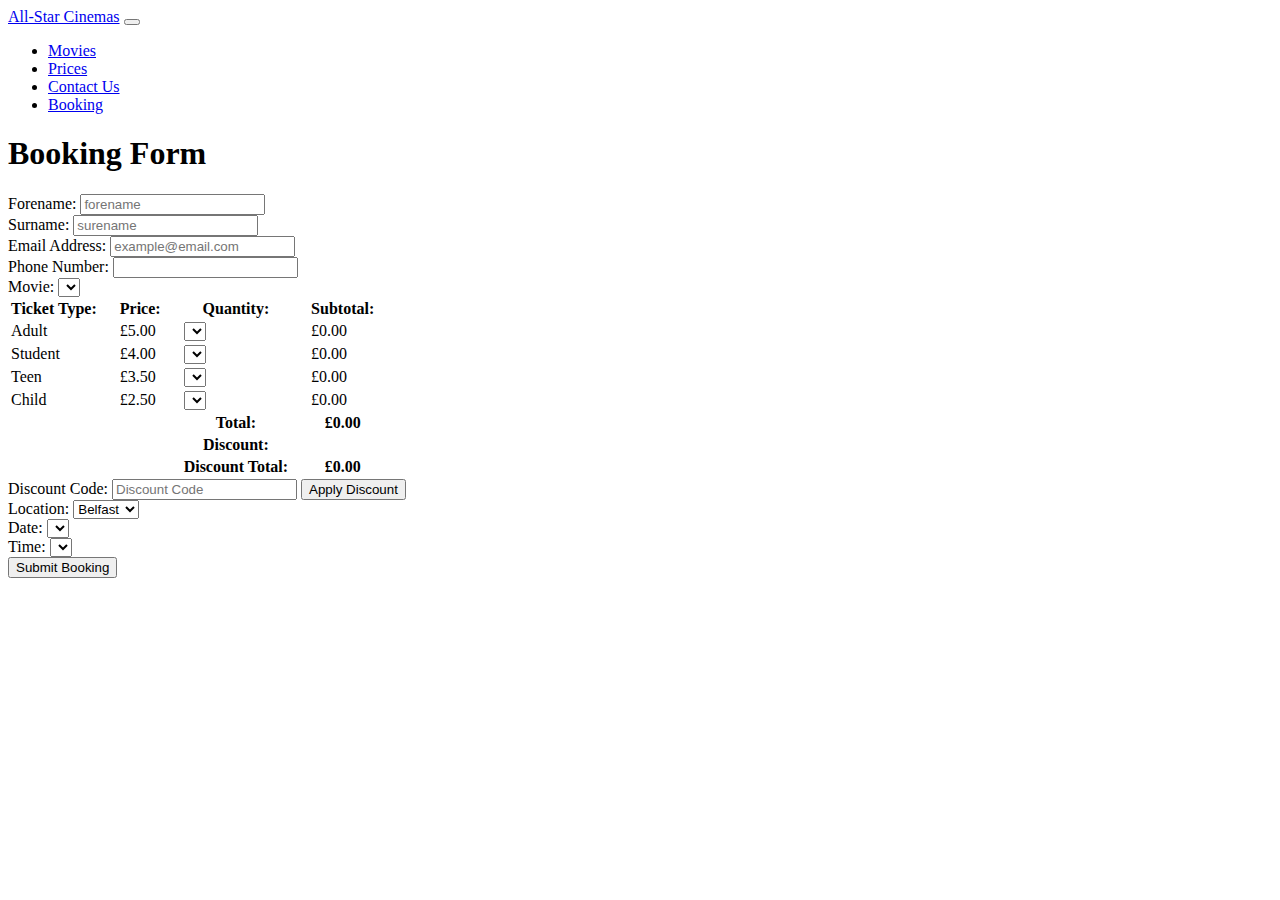
==== booking.html @ dc8d09bc "Resolving merge conflicts" ====
<!DOCTYPE html>
<html>

<head>
   <script type="text/javascript" src="https://ajax.googleapis.com/ajax/libs/jquery/3.3.1/jquery.min.js" async></script>
   <script type="text/javascript" src="js/movieData.js" async></script>
   <script type="text/javascript" src="js/cookieFunctions.js" async></script>
   <script type="text/javascript" src="js/booking.js" async></script>
   <meta http-equiv="Content-Type" content="text/html; charset=utf-8" />
   <link rel="stylesheet" href="https://stackpath.bootstrapcdn.com/bootstrap/4.1.1/css/bootstrap.min.css" integrity="sha384-WskhaSGFgHYWDcbwN70/dfYBj47jz9qbsMId/iRN3ewGhXQFZCSftd1LZCfmhktB" crossorigin="anonymous">
   <link rel="shortcut icon" href="favicon.ico" type="image/x-icon">
   <link rel="stylesheet" href="css/booking-styles.css">
</head>

<body>
   <nav class="navbar navbar-expand-lg navbar-dark bg-dark">
      <a class="navbar-brand" href="./index.html">All-Star Cinemas</a>
      <button class="navbar-toggler" type="button" data-toggle="collapse" data-target="#navbarSupportedContent" aria-controls="navbarSupportedContent" aria-expanded="false" aria-label="Toggle navigation">
         <span class="navbar-toggler-icon"></span>
      </button>
      <div class="collapse navbar-collapse" id="navbarSupportedContent">
         <ul class="navbar-nav mr-auto">
            <li class="nav-item">
               <a class="nav-link" href="./index.html">Movies</a>
            </li>
            <li class="nav-item">
               <a class="nav-link" href="./prices.html">Prices</a>
            </li>
            <li class="nav-item">
               <a class="nav-link" href="./contact-us.html">Contact Us</a>
            </li>
            <li class="nav-item active">
               <a class="nav-link" href="./booking.html">Booking</a>
            </li>
         </ul>
      </div>
   </nav>
   <h1>Booking Form</h1>
   <form method="post" id="booking-form">
      <div>
         <label for="forename">Forename: </label>
         <input type="text" id="forename" name="forename" maxlength="50" placeholder="forename" required>
      </div>
      <div>
         <label for="surname">Surname: </label>
         <input type="text" id="surname" name="surname" maxlength="50" placeholder="surename" required>
      </div>
      <div>
         <label for="email">Email Address: </label>
         <input type="email" id="email" name="email" placeholder="example@email.com" required>
      </div>
      <div>
         <label for="phone">Phone Number: </label>
         <!--Decided not to use regex validation here as phone number formats can vary greatly e.g. +447812345, 021-212-1223, 0211234567, etc-->
         <!--Setting maximum phone number length to 15 as suggested ITU-T in their recommendation E.164. In the recommendation that telephone numbers should not exceed 15 digits-->
         <input type="tel" id="phone" name="phone" minlength="7" maxlength="15" required>
      </div>
      <div>
         <label for="movie-title">Movie: </label>
         <select id="movie-title" name="movie-title">
         </select>
      </div>
      <div>
         <table>
            <tr>
               <th>Ticket Type:</th>
               <th>Price:</th>
               <th>Quantity:</th>
               <th>Subtotal:</th>
            </tr>
            <tr>
               <td>
                  <label for="adult-ticket-type">Adult</label>
               </td>
               <td>
                  <label for="adult-price" id="adult-price">£5.00</label>
               </td>
               <td>
                  <select id="adult-quantity" name="adult-quantity">
                  </select>
               </td>
               <td>
                  <label for="adult-subtotal" id="adult-subtotal">£0.00</label>
               </td>
            </tr>
            <tr>
               <td>
                  <label for="student-ticket-type">Student</label>
               </td>
               <td>
                  <label for="student-price" id="student-price">£4.00</label>
               </td>
               <td>
                  <select id="student-quantity" name="student-quantity">
                  </select>
               </td>
               <td>
                  <label for="student-subtotal" id="student-subtotal">£0.00</label>
               </td>
            </tr>
            <tr>
               <td>
                  <label for="teen-ticket-type">Teen</label>
               </td>
               <td>
                  <label for="teen-price" id="teen-price">£3.50</label>
               </td>
               <td>
                  <select id="teen-quantity" name="teen-quantity">
                  </select>
               </td>
               <td>
                  <label for="teen-subtotal" id="teen-subtotal">£0.00</label>
               </td>
            </tr>
            <tr>
               <td>
                  <label for="child-ticket-type">Child</label>
               </td>
               <td>
                  <label for="child-price" id="child-price">£2.50</label>
               </td>
               <td>
                  <select id="child-quantity" name="child-quantity">
                  </select>
               </td>
               <td>
                  <label for="child-subtotal" id="child-subtotal">£0.00</label>
               </td>
            </tr>
            <tr>
               <th></th>
               <th></th>
               <th>
                  <label for="total" id="total">Total:</label>
               </th>
               <th>
                  <label for="total-price" id="total-price">£0.00</label>
               </th>
            </tr>
            <tr>
              <th></th>
              <th></th>
              <th>
                 <label for="discount-percent" id="discount-percent-label">Discount:</label>
              </th>
              <th>
                 <div id="discount-percent"></div>
              </th>
            </tr>
            <tr>
              <th></th>
              <th></th>
              <th>
                 <label for="discount-price" id="discount-price-label">Discount Total:</label>
              </th>
              <th>
                 <div id="discount-price">£0.00</div>
              </th>
            </tr>
         </table>
      </div>
      <div>
        <label for="discount-code">Discount Code: </label>
        <input type="text" id="discount-code" maxlength="10" name="discount-code" placeholder="Discount Code">
        <input type="button" id="apply-discount" value="Apply Discount"></input>
      </div>
      <div>
         <label for="locations">Location: </label>
         <select id="locations" name="locations">
            <option value="belfast">Belfast</option>
            <option value="antrim">Antrim</option>
            <option value="lisburn">Lisburn</option>
         </select>
      </div>
      <div>
         <label for="date">Date: </label>
         <select id="date" name="date">
         </select>
      </div>
      <div>
         <label for="time">Time: </label>
         <select id="time" name="time">
         </select>
      </div>
      <div>
         <input type="submit" form="booking-form" formmethod="post" value="Submit Booking"></input>
      </div>
   </form>
</body>

</html>
---- css/booking-styles.css ----
th, td {
	padding-right: 20px;
}
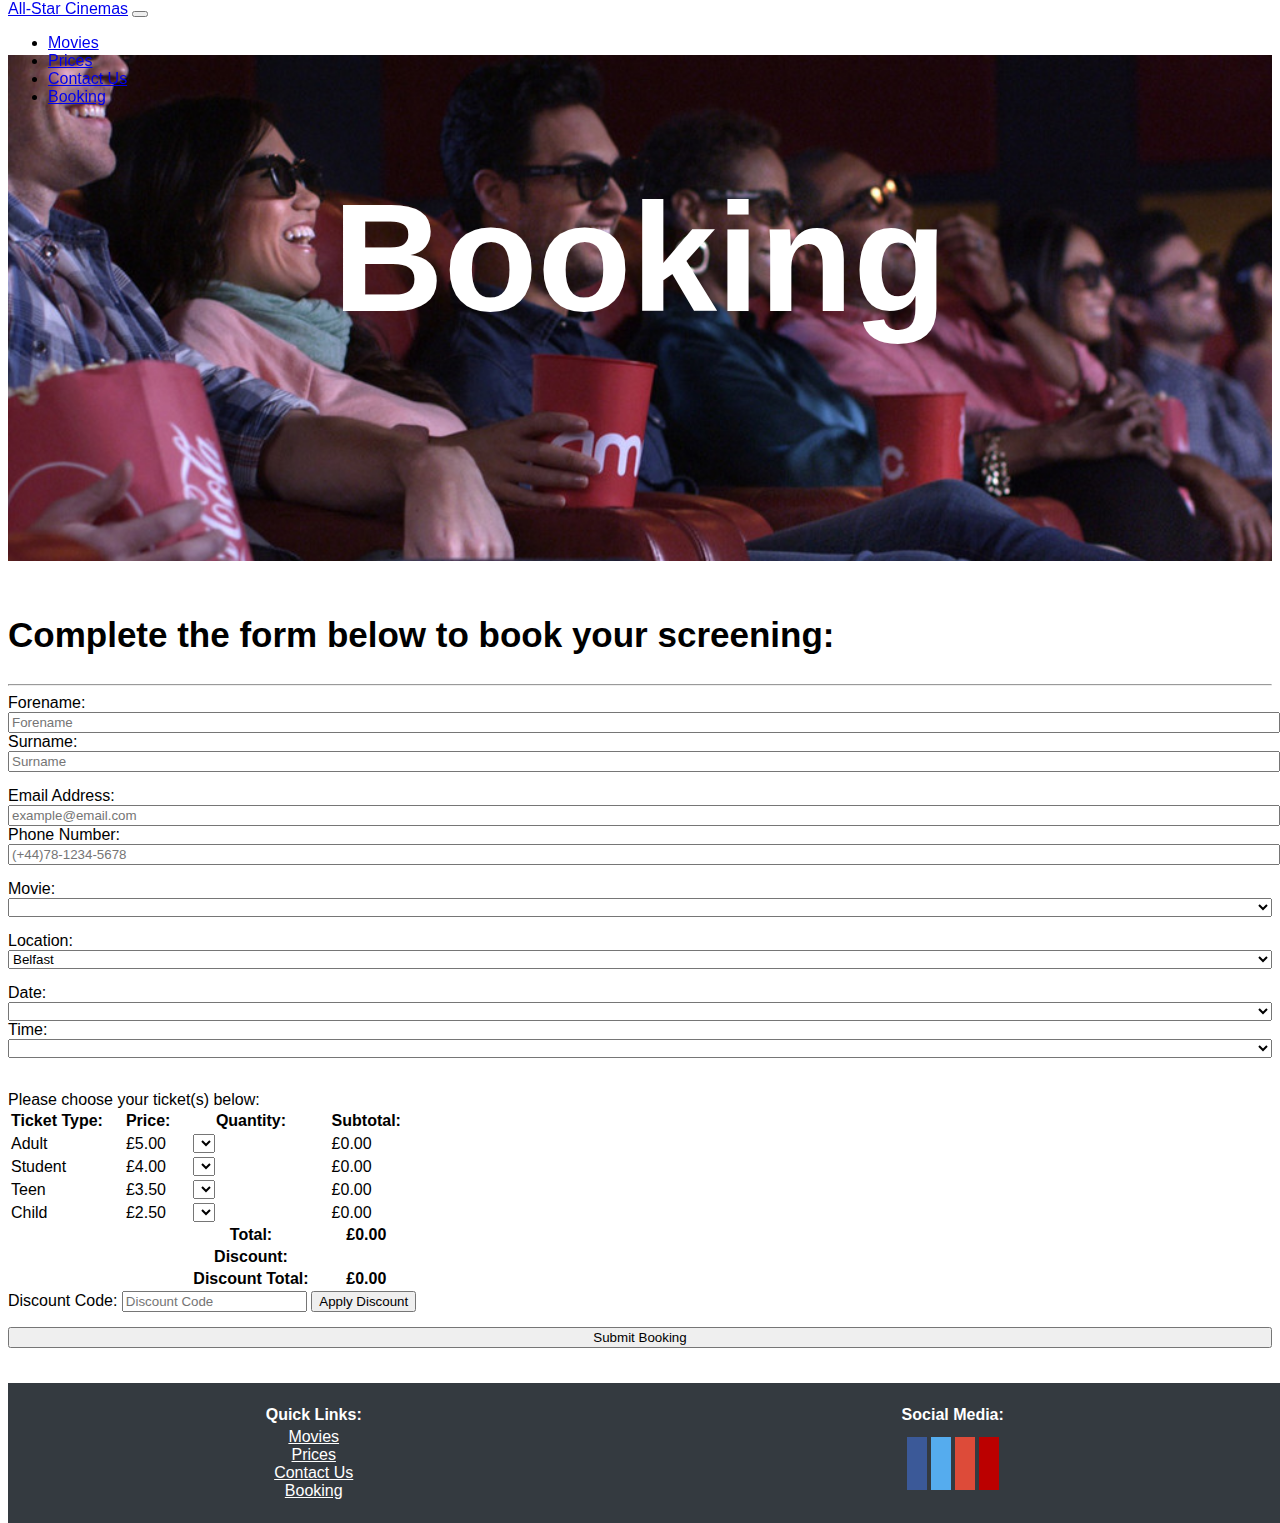
==== commit 342cc2d7: "Resolving merge conflicts" ====
--- a/booking.html
+++ b/booking.html
@@ -1,192 +1,244 @@
 <!DOCTYPE html>
 <html>
-
-<head>
-   <script type="text/javascript" src="https://ajax.googleapis.com/ajax/libs/jquery/3.3.1/jquery.min.js" async></script>
-   <script type="text/javascript" src="js/movieData.js" async></script>
-   <script type="text/javascript" src="js/cookieFunctions.js" async></script>
-   <script type="text/javascript" src="js/booking.js" async></script>
-   <meta http-equiv="Content-Type" content="text/html; charset=utf-8" />
-   <link rel="stylesheet" href="https://stackpath.bootstrapcdn.com/bootstrap/4.1.1/css/bootstrap.min.css" integrity="sha384-WskhaSGFgHYWDcbwN70/dfYBj47jz9qbsMId/iRN3ewGhXQFZCSftd1LZCfmhktB" crossorigin="anonymous">
-   <link rel="shortcut icon" href="favicon.ico" type="image/x-icon">
-   <link rel="stylesheet" href="css/booking-styles.css">
-</head>
-
-<body>
-   <nav class="navbar navbar-expand-lg navbar-dark bg-dark">
-      <a class="navbar-brand" href="./index.html">All-Star Cinemas</a>
-      <button class="navbar-toggler" type="button" data-toggle="collapse" data-target="#navbarSupportedContent" aria-controls="navbarSupportedContent" aria-expanded="false" aria-label="Toggle navigation">
+   <head>
+      <script src="https://code.jquery.com/jquery-3.3.1.js" integrity="sha384-fJU6sGmyn07b+uD1nMk7/iSb4yvaowcueiQhfVgQuD98rfva8mcr1eSvjchfpMrH" crossorigin="anonymous"></script>
+      <script src="https://cdnjs.cloudflare.com/ajax/libs/popper.js/1.14.3/umd/popper.min.js" integrity="sha384-ZMP7rVo3mIykV+2+9J3UJ46jBk0WLaUAdn689aCwoqbBJiSnjAK/l8WvCWPIPm49" crossorigin="anonymous"></script>
+      <script src="https://stackpath.bootstrapcdn.com/bootstrap/4.1.3/js/bootstrap.min.js" integrity="sha384-ChfqqxuZUCnJSK3+MXmPNIyE6ZbWh2IMqE241rYiqJxyMiZ6OW/JmZQ5stwEULTy" crossorigin="anonymous"></script>
+      <link rel="stylesheet" href="https://stackpath.bootstrapcdn.com/bootstrap/4.1.3/css/bootstrap.min.css" integrity="sha384-MCw98/SFnGE8fJT3GXwEOngsV7Zt27NXFoaoApmYm81iuXoPkFOJwJ8ERdknLPMO" crossorigin="anonymous">
+      <script type="text/javascript" src="js/movieData.js" async></script>
+      <script type="text/javascript" src="js/cookieFunctions.js" async></script>
+      <script type="text/javascript" src="js/booking.js" async></script>
+      <meta http-equiv="Content-Type" content="text/html; charset=utf-8" />
+      <link rel="shortcut icon" href="favicon.ico" type="image/x-icon">
+      <link rel="stylesheet" href="css/general-styles.css">
+      <link rel="stylesheet" href="css/booking-styles.css">
+      <link rel="stylesheet" type="text/css" href="css/parallax-styles.css">
+      <link rel="stylesheet" type="text/css" href="css/form-styles.css">
+      <link rel="stylesheet" href="https://use.fontawesome.com/releases/v5.2.0/css/all.css" integrity="sha384-hWVjflwFxL6sNzntih27bfxkr27PmbbK/iSvJ+a4+0owXq79v+lsFkW54bOGbiDQ" crossorigin="anonymous">
+      <title>Booking</title>
+   </head>
+   <body>
+      <nav class="navbar navbar-expand-lg navbar-dark bg-dark">
+         <a class="navbar-brand" href="./index.html">All-Star Cinemas</a>
+         <button class="navbar-toggler" type="button" data-toggle="collapse" data-target="#navbarSupportedContent" aria-controls="navbarSupportedContent" aria-expanded="false" aria-label="Toggle navigation">
          <span class="navbar-toggler-icon"></span>
-      </button>
-      <div class="collapse navbar-collapse" id="navbarSupportedContent">
-         <ul class="navbar-nav mr-auto">
-            <li class="nav-item">
-               <a class="nav-link" href="./index.html">Movies</a>
-            </li>
-            <li class="nav-item">
-               <a class="nav-link" href="./prices.html">Prices</a>
-            </li>
-            <li class="nav-item">
-               <a class="nav-link" href="./contact-us.html">Contact Us</a>
-            </li>
-            <li class="nav-item active">
-               <a class="nav-link" href="./booking.html">Booking</a>
-            </li>
-         </ul>
+         </button>
+         <div class="collapse navbar-collapse" id="navbarSupportedContent">
+            <ul class="navbar-nav mr-auto">
+               <li class="nav-item">
+                  <a class="nav-link" href="./index.html">Movies</a>
+               </li>
+               <li class="nav-item">
+                  <a class="nav-link" href="./prices.html">Prices</a>
+               </li>
+               <li class="nav-item">
+                  <a class="nav-link" href="./contact-us.html">Contact Us</a>
+               </li>
+               <li class="nav-item active">
+                  <a class="nav-link" href="./booking.html">Booking</a>
+               </li>
+            </ul>
+         </div>
+      </nav>
+      <div class="parallax" id="parallax-booking">
+         <h1 class="heading">Booking</h1>
       </div>
-   </nav>
-   <h1>Booking Form</h1>
-   <form method="post" id="booking-form">
-      <div>
-         <label for="forename">Forename: </label>
-         <input type="text" id="forename" name="forename" maxlength="50" placeholder="forename" required>
+      <div class="container">
+         <h2 class="sub-heading">Complete the form below to book your screening:</h2>
+         <hr>
+         <form method="post" id="booking-form">
+            <div class="row">
+               <div class="col-sm-6">
+                  <label for="forename">Forename: </label>
+                  <input type="text" id="forename" name="forename" maxlength="50" placeholder="Forename" class="form-field" required>
+               </div>
+               <div class="col-sm-6">
+                  <label for="surname">Surname: </label>
+                  <input type="text" id="surname" name="surname" maxlength="50" placeholder="Surname" class="form-field" required>
+               </div>
+            </div>
+            <div class="row">
+               <div class="col-sm-6">
+                  <label for="email">Email Address: </label>
+                  <input type="email" id="email" name="email" placeholder="example@email.com" class="form-field" required>
+               </div>
+               <div class="col-sm-6">
+                  <label for="phone">Phone Number: </label>
+                  <!--Decided not to use regex validation here as phone number formats can vary greatly e.g. +447812345, 021-212-1223, 0211234567, etc-->
+                  <!--Setting maximum phone number length to 15 as suggested ITU-T in their recommendation E.164. In the recommendation that telephone numbers should not exceed 15 digits-->
+                  <input type="tel" id="phone" name="phone" placeholder="(+44)78-1234-5678" minlength="7" maxlength="15" class="form-field" required>
+               </div>
+            </div>
+            <div class="row">
+               <div class="col-sm-12">
+                  <label for="movie-title">Movie: </label>
+                  <select id="movie-title" name="movie-title" class="form-field"></select>
+               </div>
+            </div>
+            <div class="row">
+               <div class="col-sm-12">
+                  <label for="locations">Location: </label>
+                  <select id="locations" name="locations" class="form-field">
+                     <option value="belfast">Belfast</option>
+                     <option value="antrim">Antrim</option>
+                     <option value="lisburn">Lisburn</option>
+                  </select>
+               </div>
+            </div>
+            <div class="row">
+               <div class="col-sm-6">
+                  <label for="date">Date: </label>
+                  <select id="date" name="date" class="form-field"></select>
+               </div>
+               <div class="col-sm-6">
+                  <label for="time">Time: </label>
+                  <select id="time" name="time" class="form-field"></select>
+               </div>
+            </div>
+            <br>
+            <div class="row">
+               <div class="col-sm-12">
+                  <label for="ticket-table">Please choose your ticket(s) below: </label>
+                  <div class="table-responsive">
+                     <table summary="Footer of webpage" class="table table-hover" id="ticket-table">
+                        <tr>
+                           <th>
+                              <label for="ticket-type">Ticket Type: </label>
+                           </th>
+                           <th>
+                              <label for="price">Price: </label>
+                           </th>
+                           <th>
+                              <label for="quantity">Quantity: </label>
+                           </th>
+                           <th>
+                              <label for="subtotal">Subtotal: </label>
+                           </th>
+                        </tr>
+                        <tr>
+                           <td>
+                              <label for="adult-ticket-type">Adult</label>
+                           </td>
+                           <td>
+                              <label for="adult-price" id="adult-price">£5.00</label>
+                           </td>
+                           <td>
+                              <select id="adult-quantity" name="adult-quantity"></select>
+                           </td>
+                           <td>
+                              <label for="adult-subtotal" id="adult-subtotal">£0.00</label>
+                           </td>
+                        </tr>
+                        <tr>
+                           <td>
+                              <label for="student-ticket-type">Student</label>
+                           </td>
+                           <td>
+                              <label for="student-price" id="student-price">£4.00</label>
+                           </td>
+                           <td>
+                              <select id="student-quantity" name="student-quantity"></select>
+                           </td>
+                           <td>
+                              <label for="student-subtotal" id="student-subtotal">£0.00</label>
+                           </td>
+                        </tr>
+                        <tr>
+                           <td>
+                              <label for="teen-ticket-type">Teen</label>
+                           </td>
+                           <td>
+                              <label for="teen-price" id="teen-price">£3.50</label>
+                           </td>
+                           <td>
+                              <select id="teen-quantity" name="teen-quantity"></select>
+                           </td>
+                           <td>
+                              <label for="teen-subtotal" id="teen-subtotal">£0.00</label>
+                           </td>
+                        </tr>
+                        <tr>
+                           <td>
+                              <label for="child-ticket-type">Child</label>
+                           </td>
+                           <td>
+                              <label for="child-price" id="child-price">£2.50</label>
+                           </td>
+                           <td>
+                              <select id="child-quantity" name="child-quantity"></select>
+                           </td>
+                           <td>
+                              <label for="child-subtotal" id="child-subtotal">£0.00</label>
+                           </td>
+                        </tr>
+                        <tr>
+                           <th></th>
+                           <th></th>
+                           <th>
+                              <label for="total" id="total">Total:</label>
+                           </th>
+                           <th>
+                              <label for="total-price" id="total-price">£0.00</label>
+                           </th>
+                        </tr>
+                        <tr>
+                          <th></th>
+                          <th></th>
+                          <th>
+                             <label for="discount-percent" id="discount-percent-label">Discount:</label>
+                          </th>
+                          <th>
+                             <div id="discount-percent"></div>
+                          </th>
+                        </tr>
+                        <tr>
+                          <th></th>
+                          <th></th>
+                          <th>
+                             <label for="discount-price" id="discount-price-label">Discount Total:</label>
+                          </th>
+                          <th>
+                             <div id="discount-price">£0.00</div>
+                          </th>
+                        </tr>
+                     </table>
+                     <div class="col-sm-6">
+                       <label for="discount-code">Discount Code: </label>
+                       <input type="text" id="discount-code" maxlength="10" name="discount-code" placeholder="Discount Code">
+                       <input type="button" id="apply-discount" value="Apply Discount"></input>
+                     </div>
+                  </div>
+               </div>
+            </div>
+            <div class="row">
+               <div class="col-sm-12">
+                  <input type="submit" form="booking-form" formmethod="post" value="Submit Booking" class="form-field"></input>
+               </div>
+            </div>
+         </form>
       </div>
-      <div>
-         <label for="surname">Surname: </label>
-         <input type="text" id="surname" name="surname" maxlength="50" placeholder="surename" required>
-      </div>
-      <div>
-         <label for="email">Email Address: </label>
-         <input type="email" id="email" name="email" placeholder="example@email.com" required>
-      </div>
-      <div>
-         <label for="phone">Phone Number: </label>
-         <!--Decided not to use regex validation here as phone number formats can vary greatly e.g. +447812345, 021-212-1223, 0211234567, etc-->
-         <!--Setting maximum phone number length to 15 as suggested ITU-T in their recommendation E.164. In the recommendation that telephone numbers should not exceed 15 digits-->
-         <input type="tel" id="phone" name="phone" minlength="7" maxlength="15" required>
-      </div>
-      <div>
-         <label for="movie-title">Movie: </label>
-         <select id="movie-title" name="movie-title">
-         </select>
-      </div>
-      <div>
-         <table>
-            <tr>
-               <th>Ticket Type:</th>
-               <th>Price:</th>
-               <th>Quantity:</th>
-               <th>Subtotal:</th>
-            </tr>
-            <tr>
+   <footer class="footer">
+       <table summary="Footer of webpage" id="footer-table">
+           <tr>
+               <th>Quick Links:</th>
+               <th>Social Media:</th>
+           </tr>
+           <tr>
                <td>
-                  <label for="adult-ticket-type">Adult</label>
+                   <a class="footer-link" href="./index.html">Movies</a><br>
+                   <a class="footer-link" href="./prices.html">Prices</a><br>
+                   <a class="footer-link" href="./contact-us.html">Contact Us</a><br>
+                   <a class="footer-link" href="./booking.html">Booking</a><br>
                </td>
-               <td>
-                  <label for="adult-price" id="adult-price">£5.00</label>
-               </td>
-               <td>
-                  <select id="adult-quantity" name="adult-quantity">
-                  </select>
-               </td>
-               <td>
-                  <label for="adult-subtotal" id="adult-subtotal">£0.00</label>
-               </td>
-            </tr>
-            <tr>
-               <td>
-                  <label for="student-ticket-type">Student</label>
-               </td>
-               <td>
-                  <label for="student-price" id="student-price">£4.00</label>
-               </td>
-               <td>
-                  <select id="student-quantity" name="student-quantity">
-                  </select>
-               </td>
-               <td>
-                  <label for="student-subtotal" id="student-subtotal">£0.00</label>
-               </td>
-            </tr>
-            <tr>
-               <td>
-                  <label for="teen-ticket-type">Teen</label>
-               </td>
-               <td>
-                  <label for="teen-price" id="teen-price">£3.50</label>
-               </td>
-               <td>
-                  <select id="teen-quantity" name="teen-quantity">
-                  </select>
-               </td>
-               <td>
-                  <label for="teen-subtotal" id="teen-subtotal">£0.00</label>
-               </td>
-            </tr>
-            <tr>
-               <td>
-                  <label for="child-ticket-type">Child</label>
-               </td>
-               <td>
-                  <label for="child-price" id="child-price">£2.50</label>
-               </td>
-               <td>
-                  <select id="child-quantity" name="child-quantity">
-                  </select>
-               </td>
-               <td>
-                  <label for="child-subtotal" id="child-subtotal">£0.00</label>
-               </td>
-            </tr>
-            <tr>
-               <th></th>
-               <th></th>
-               <th>
-                  <label for="total" id="total">Total:</label>
-               </th>
-               <th>
-                  <label for="total-price" id="total-price">£0.00</label>
-               </th>
-            </tr>
-            <tr>
-              <th></th>
-              <th></th>
-              <th>
-                 <label for="discount-percent" id="discount-percent-label">Discount:</label>
-              </th>
-              <th>
-                 <div id="discount-percent"></div>
-              </th>
-            </tr>
-            <tr>
-              <th></th>
-              <th></th>
-              <th>
-                 <label for="discount-price" id="discount-price-label">Discount Total:</label>
-              </th>
-              <th>
-                 <div id="discount-price">£0.00</div>
-              </th>
-            </tr>
-         </table>
-      </div>
-      <div>
-        <label for="discount-code">Discount Code: </label>
-        <input type="text" id="discount-code" maxlength="10" name="discount-code" placeholder="Discount Code">
-        <input type="button" id="apply-discount" value="Apply Discount"></input>
-      </div>
-      <div>
-         <label for="locations">Location: </label>
-         <select id="locations" name="locations">
-            <option value="belfast">Belfast</option>
-            <option value="antrim">Antrim</option>
-            <option value="lisburn">Lisburn</option>
-         </select>
-      </div>
-      <div>
-         <label for="date">Date: </label>
-         <select id="date" name="date">
-         </select>
-      </div>
-      <div>
-         <label for="time">Time: </label>
-         <select id="time" name="time">
-         </select>
-      </div>
-      <div>
-         <input type="submit" form="booking-form" formmethod="post" value="Submit Booking"></input>
-      </div>
-   </form>
+                <td>
+                    <!-- Add font awesome icons -->
+                    <a href="https://www.facebook.com/moviehousecinemas" class="fab fa-facebook"></a>
+                    <a href="https://twitter.com/moviehouseni" class="fab fa-twitter"></a>
+                    <a href="https://plus.google.com/116448872385582101440" class="fab fa-google"></a>
+                    <a href="https://www.youtube.com/channel/UCaOzkz0FyAZTXnzM33tCdWA" class="fab fa-youtube"></a>
+                </td>
+           </tr>
+       </table>
+   </footer>
 </body>
-
 </html>
--- a/css/general-styles.css
+++ b/css/general-styles.css
@@ -0,0 +1,71 @@
+.navbar {
+    position: fixed;
+    width: 100vw;
+    top: 0;
+    overflow: hidden;
+    z-index: 9999;
+}
+
+body {
+    margin-top: 55px;
+}
+
+.footer {
+	position: relative;
+    left: 0;
+    bottom: 0px;
+    width: 100vw;
+    background-color: #343a40;
+    color: white;
+    text-align: center;
+    padding-top: 20px;
+    padding-bottom: 20px;
+    display: block;
+    margin-top: 20px;
+}
+
+#footer-table td {
+    width: 100vw;
+}
+
+.footer-link {
+    color: white;
+}
+
+td > .fab {
+    padding: 10px;
+    font-size: 30px;
+    width: 50px;
+    text-align: center;
+    text-decoration: none;
+    margin: 2px 2px;
+}
+
+td > .fab:hover {
+    color: white;
+    text-decoration: none;
+}
+
+.fa-facebook {
+    padding: 10px;
+    background: #3B5998;
+    color: white;
+}
+
+.fa-twitter {
+    padding: 10px;
+    background: #55ACEE;
+    color: white;
+}
+
+.fa-google {
+    padding: 10px;
+    background: #dd4b39;
+    color: white;
+}
+
+td > .fa-youtube {
+    padding: 10px;
+    background: #bb0000;
+    color: white;
+}
--- a/css/parallax-styles.css
+++ b/css/parallax-styles.css
@@ -0,0 +1,48 @@
+.parallax {
+    height: 75%;
+    background-attachment: fixed;
+    background-position: center;
+    background-repeat: no-repeat;
+    background-size: cover;
+    position: relative;
+}
+
+#parallax-prices {
+  background-image: url("../Media/Prices Header.jpg");
+}
+
+#parallax-movies {
+  background-image: url("../Media/Movies Header.jpg");
+  height: 100%;
+}
+
+#parallax-contact-us {
+  background-image: url("../Media/Contact Us Header.jpg");
+}
+
+#parallax-booking {
+  background-image: url("../Media/Booking Header.jpg");
+}
+
+.heading {
+	font-size: 12vw;
+	color: white;
+  width:100%;
+  font-family: 'Lato', sans-serif;
+  margin: 0;
+  position: absolute;
+  top: 40%;
+  left: 50%;
+  transform: translate(-50%, -50%);
+  text-align: center;
+  display: inline-block
+}
+
+body {
+	height: 100%;
+	font-family: 'Lato', sans-serif;
+}
+
+html {
+	height: 75%;
+}
--- a/css/form-styles.css
+++ b/css/form-styles.css
@@ -0,0 +1,12 @@
+.form-field {
+	width:100%;
+}
+
+.row {
+	padding-bottom: 15px;
+}
+
+.sub-heading {
+	padding-top: 25px;
+	font-size: 35px;
+}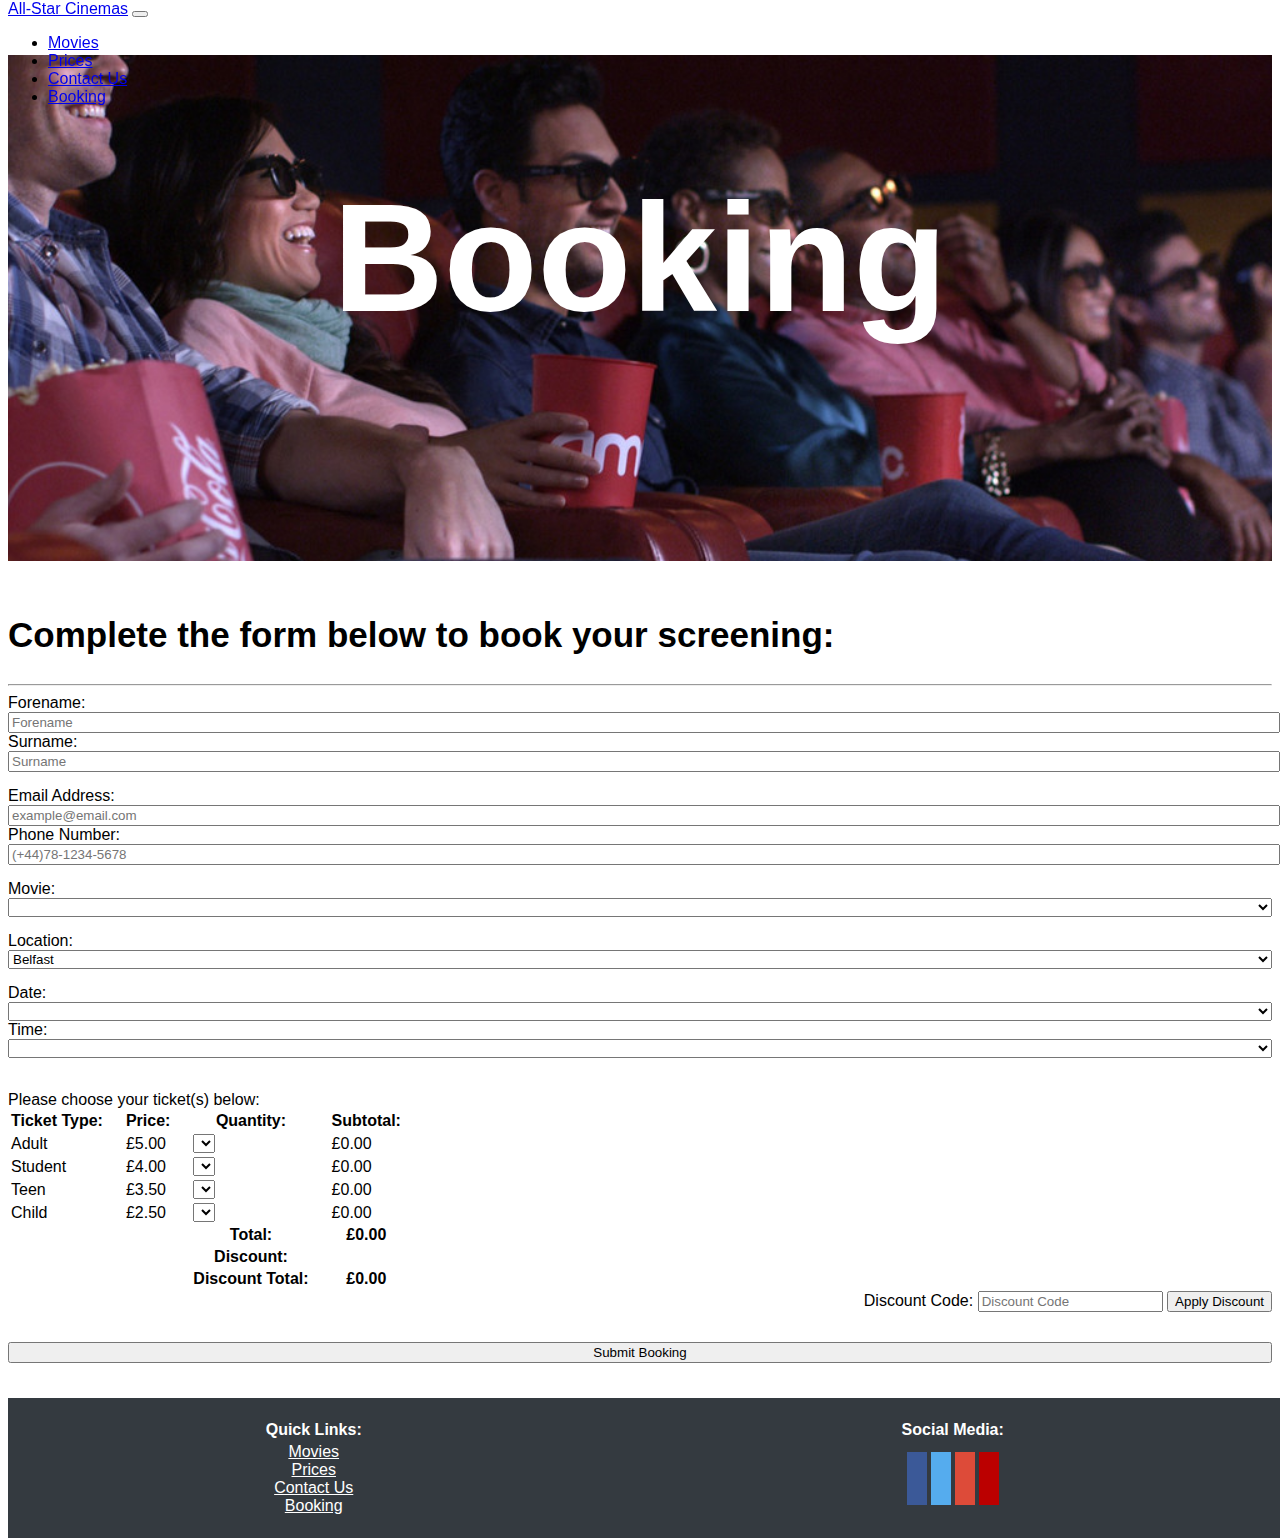
==== commit c687ce8c: "Aligning discount code option to right" ====
--- a/booking.html
+++ b/booking.html
@@ -202,10 +202,12 @@
                           </th>
                         </tr>
                      </table>
-                     <div class="col-sm-6">
-                       <label for="discount-code">Discount Code: </label>
-                       <input type="text" id="discount-code" maxlength="10" name="discount-code" placeholder="Discount Code">
-                       <input type="button" id="apply-discount" value="Apply Discount"></input>
+                     <div class="row">
+                       <div class="col-sm-12" align="right">
+                         <label for="discount-code">Discount Code: </label>
+                         <input type="text" id="discount-code" maxlength="10" name="discount-code" placeholder="Discount Code">
+                         <input type="button" id="apply-discount" value="Apply Discount"></input>
+                       </div>
                      </div>
                   </div>
                </div>
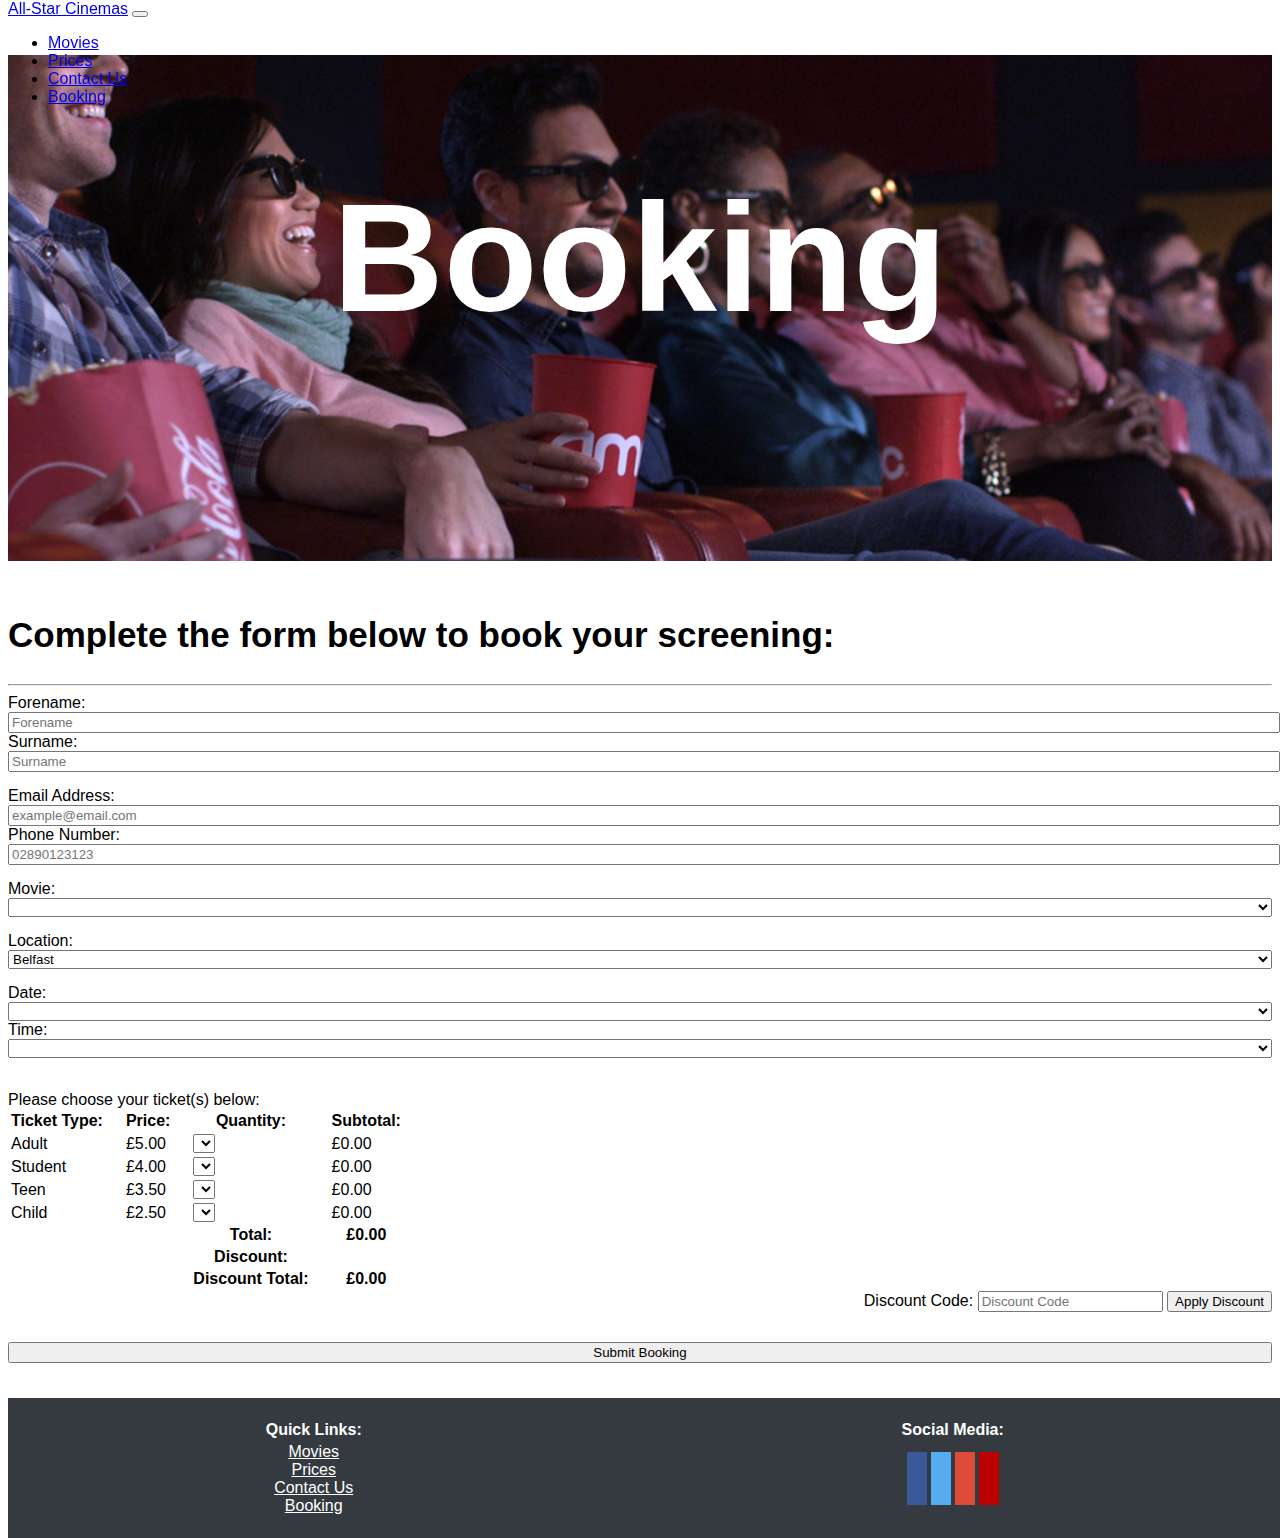
==== commit 35065a5d: "Changing placeholder of phone fields to be 11 digits" ====
--- a/booking.html
+++ b/booking.html
@@ -66,7 +66,7 @@
                   <label for="phone">Phone Number: </label>
                   <!--Decided not to use regex validation here as phone number formats can vary greatly e.g. +447812345, 021-212-1223, 0211234567, etc-->
                   <!--Setting maximum phone number length to 15 as suggested ITU-T in their recommendation E.164. In the recommendation that telephone numbers should not exceed 15 digits-->
-                  <input type="tel" id="phone" name="phone" placeholder="(+44)78-1234-5678" minlength="7" maxlength="15" class="form-field" required>
+                  <input type="tel" id="phone" name="phone" placeholder="02890123123" minlength="7" maxlength="15" class="form-field" required>
                </div>
             </div>
             <div class="row">
@@ -181,7 +181,7 @@
                               <label for="total-price" id="total-price">£0.00</label>
                            </th>
                         </tr>
-                        <tr>
+                        <tr id="bottom-of-table">
                           <th></th>
                           <th></th>
                           <th>
